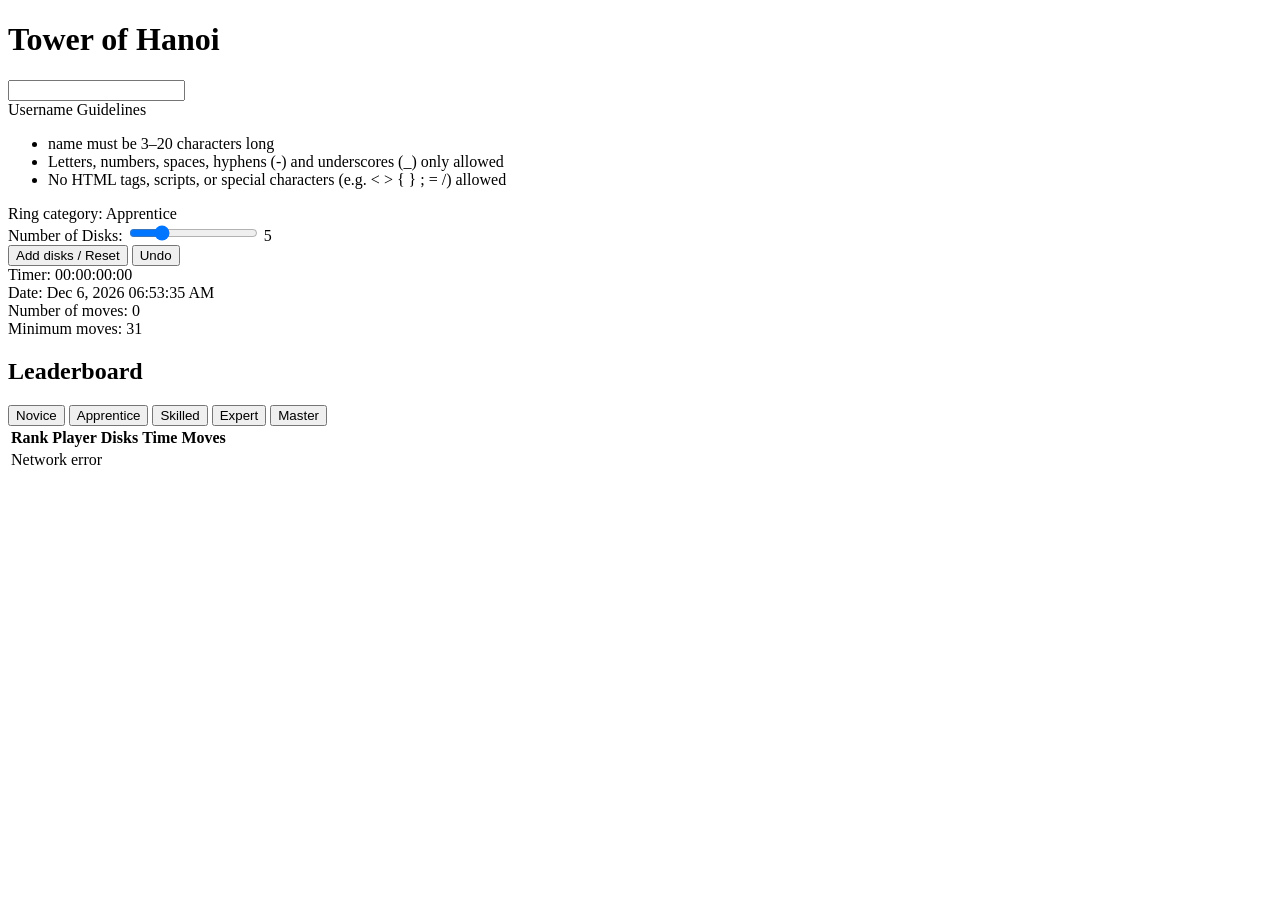
==== index.html @ e995d0b1 "adding the html for the leaderboard placeholders" ====
<!DOCTYPE html>
<html lang="en">
<head>
    <meta charset="UTF-8">
    <meta name="viewport" content="width=device-width, initial-scale=1.0">
    <title>Tower of Hanoi</title>
    <link rel="stylesheet" href="style.css">
</head>

<body>

    <h1>Tower of Hanoi</h1>

    <div id="game">

    <div id="dashboard">
        <div id="left-dash">
            <div id="topRow">
                <div id="name">
                <input id="username" maxlength="20" pattern="[A-Za-z0-9 _\-]{3,20}" autocomplete="off" spellcheck="false"  ></input>

                <span id="usernameGuidelines">
                    <summary>Username Guidelines</summary>
                    <ul>
                        <li>name must be 3–20 characters long</li>
                        <li>Letters, numbers, spaces, hyphens (-) and underscores (_) only allowed</li>
                        <li>No HTML tags, scripts, or special characters (e.g. &lt; &gt; { } ; = /) allowed</li>
                    </ul>
                </span>
                </div>
            </div>
        </div>

        <div id="right-dash">

            <div id="ringCategoryCounter">
                <label for="ringCategory">Ring category:</label>
                <span id="ringCategory">--</span>
            </div>
            
            <div id="controls">
            
                <div id="slider-container">
                <label for="diskCount">Number of Disks:    </label>
                <input type="range" id="diskCount" min="3" max="12" value="5">  
                <span id="diskValue">5</span>        
                </div>

                <div id = "add-button">
                <button id="add">Add disks / Reset</button>
                <button id="undo">Undo</button>
                </div>

            </div>
        </div>

    </div>

    <div id="details">

        <div id="timers">
                <div id="timerCounter">
                    <label for="timer">Timer:</label>
                    <span id="timer">00:00:00:00</span>
                </div>

                <div id="dateTimeCounter">
                    <label for="dateTime">Date:</label>
                    <span id="dateTime">--</span>
                </div>

        </div>

        <div id="stats">
                <div id="moveCounter">
                    <label for="moveCount">Number of moves:</label>
                    <span id="moveCount">0</span>
                </div>

                <div id="minimumCounter">
                    <label for="minimumCount">Minimum moves:</label>
                    <span id="minimumCount">0</span>
                </div>

        </div> 

    </div>

    <div id="board">

        <div id="towers">
            
            <div class="tower" id="tower1">
                <div id="heldDiskArea1"></div>
                <div class="rod"></div>
                <div class="disks"></div>
            </div>

            
            <div class="tower" id="tower2">
                <div id="heldDiskArea2"></div>
                <div class="rod"></div>
                <div class="disks"></div>
            </div>

            
            <div class="tower" id="tower3">
                <div id="heldDiskArea3"></div>
                <div class="rod"></div>
                <div class="disks"></div>
            </div>
            
           

        </div>

    </div>

    <div id="leaderboard">
    <h2>Leaderboard</h2>
    <div id="categoryTabs">
        <button class="catTab active" data-category="novice">Novice</button>
        <button class="catTab" data-category="apprentice">Apprentice</button>
        <button class="catTab" data-category="skilled">Skilled</button>
        <button class="catTab" data-category="expert">Expert</button>
        <button class="catTab" data-category="master">Master</button>
    </div>
    
    <table id="leaderboardTable">
        <thead>
            <tr>
                <th>Rank</th>
                <th>Player</th>
                <th>Disks</th>
                <th>Time</th>
                <th>Moves</th>
            </tr>
        </thead>
        <tbody id="leaderboardBody">
        </tbody>
    </table>
    </div>
    </div>

    <script src="script.js"></script>

</body>
</html>
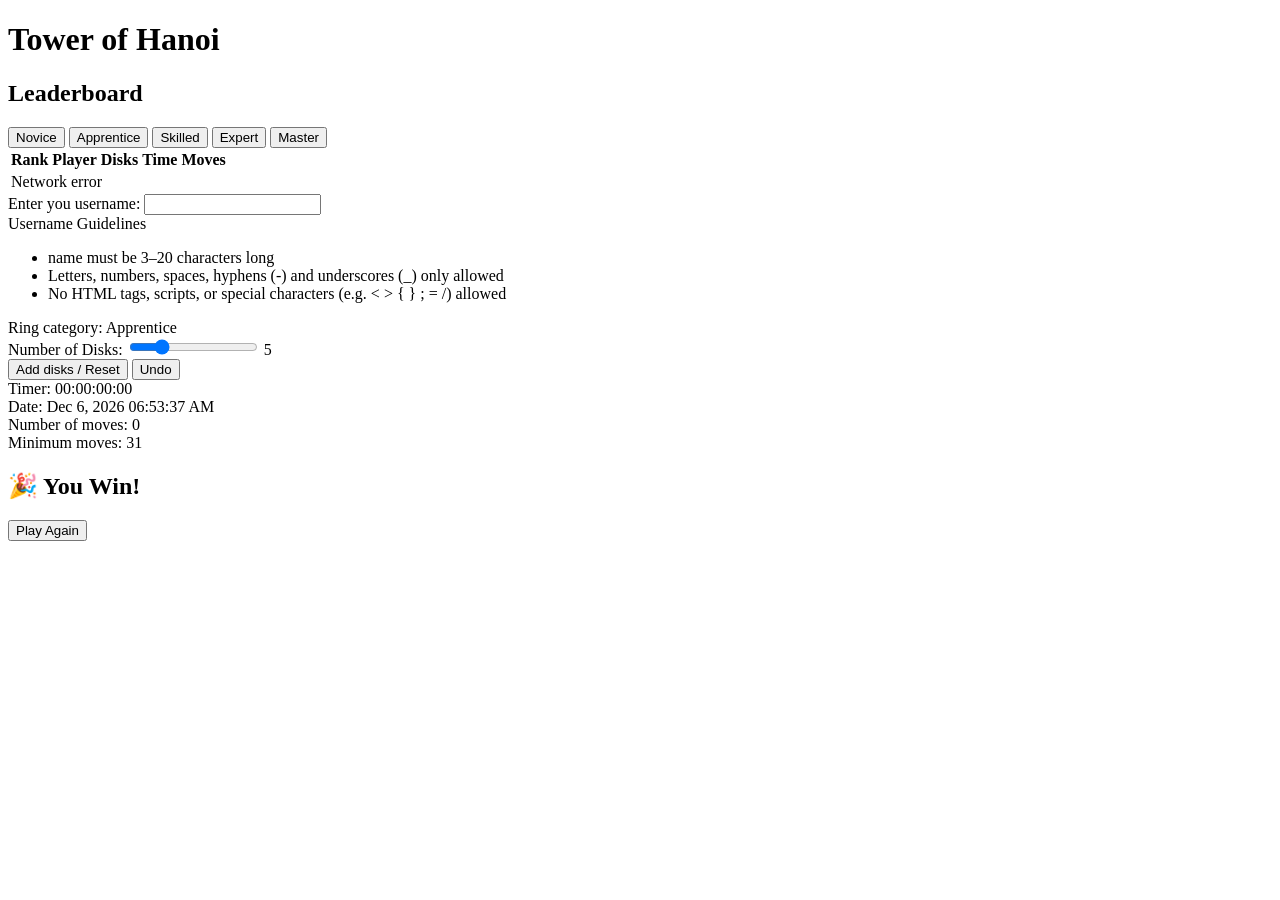
==== commit a71d2711: "added username label" ====
--- a/index.html
+++ b/index.html
@@ -13,10 +13,37 @@
 
     <div id="game">
 
+    <div id="leaderboard">
+    <h2>Leaderboard</h2>
+    <div id="categoryTabs">
+        <button class="catTab active" data-category="novice">Novice</button>
+        <button class="catTab" data-category="apprentice">Apprentice</button>
+        <button class="catTab" data-category="skilled">Skilled</button>
+        <button class="catTab" data-category="expert">Expert</button>
+        <button class="catTab" data-category="master">Master</button>
+    </div>
+    
+    <table id="leaderboardTable">
+        <thead>
+            <tr>
+                <th>Rank</th>
+                <th>Player</th>
+                <th>Disks</th>
+                <th>Time</th>
+                <th>Moves</th>
+            </tr>
+        </thead>
+        <tbody id="leaderboardBody">
+        </tbody>
+    </table>
+    </div>
+
+
     <div id="dashboard">
         <div id="left-dash">
             <div id="topRow">
                 <div id="name">
+                <label for="username">Enter you username:</label>
                 <input id="username" maxlength="20" pattern="[A-Za-z0-9 _\-]{3,20}" autocomplete="off" spellcheck="false"  ></input>
 
                 <span id="usernameGuidelines">
@@ -83,7 +110,6 @@
                 </div>
 
         </div> 
-
     </div>
 
     <div id="board">
@@ -115,31 +141,14 @@
         </div>
 
     </div>
+    </div>
 
-    <div id="leaderboard">
-    <h2>Leaderboard</h2>
-    <div id="categoryTabs">
-        <button class="catTab active" data-category="novice">Novice</button>
-        <button class="catTab" data-category="apprentice">Apprentice</button>
-        <button class="catTab" data-category="skilled">Skilled</button>
-        <button class="catTab" data-category="expert">Expert</button>
-        <button class="catTab" data-category="master">Master</button>
-    </div>
-    
-    <table id="leaderboardTable">
-        <thead>
-            <tr>
-                <th>Rank</th>
-                <th>Player</th>
-                <th>Disks</th>
-                <th>Time</th>
-                <th>Moves</th>
-            </tr>
-        </thead>
-        <tbody id="leaderboardBody">
-        </tbody>
-    </table>
-    </div>
+    <div id="winOverlay">
+        <div id="winCard">
+        <h2>🎉 You Win!</h2>
+        <p id="winStats"></p>
+        <button id="closeWin">Play Again</button>
+        </div>
     </div>
 
     <script src="script.js"></script>
